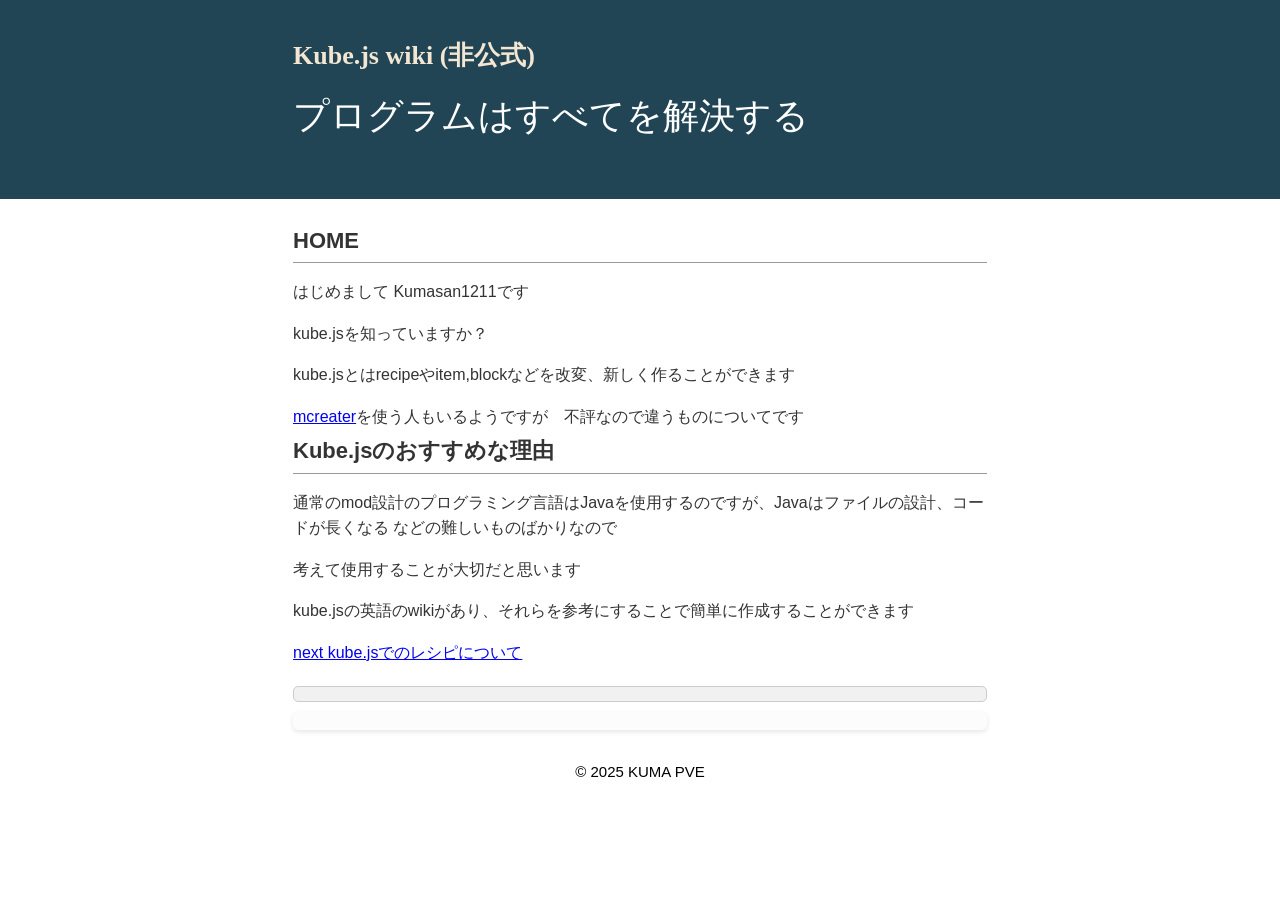
==== kubejs_home.html @ b31454bf "Update and rename index.html to kubejs_home.html" ====
<!DOCTYPE html>
<html lang="ja">
<head>
<meta charset="UTF-8">
<title>Kube.js wiki (非公式)</title>
<meta name="keywords" content="ページのキーワードA,B,C">
<meta name="description" content="ページの説明">
<meta name="viewport" content="width=device-width, initial-scale=1.0">
<link rel="stylesheet" href="index.css">
</head>
<body>
<div id="outer">
<header><div id="header-container"style="color: rgb(255, 255, 255); font-family: 'M PLUS 1p';font-size: 150%;"><div id="head-inner"><h1>Kube.js wiki (非公式)</h1>
<p class="description"style="color: rgb(255, 255, 255); font-family: 'M PLUS 1p';font-size: 150%;">プログラムはすべてを解決する</p></div></div>
</header>
<div id="content-wrapper">
<main>
<div id="inner">
<h2>HOME</h2>
<p>はじめまして Kumasan1211です</p>
  <p>kube.jsを知っていますか？</p>
  <p>kube.jsとはrecipeやitem,blockなどを改変、新しく作ることができます</p>
  <a href="https://mcreator.net/download/2022-2" alt="">mcreater</a>を使う人もいるようですが　不評なので違うものについてです
<h2>Kube.jsのおすすめな理由</h2>
  <p>通常のmod設計のプログラミング言語はJavaを使用するのですが、Javaはファイルの設計、コードが長くなる などの難しいものばかりなので</p>
  <p>考えて使用することが大切だと思います</p>
  <p>kube.jsの英語のwikiがあり、それらを参考にすることで簡単に作成することができます</p>



  <a href="https://kumasan1211.github.io/kubejs_wiki/make_a_mod.html" alt="">next kube.jsでのレシピについて</a>
</div>
</main>
<aside>
<div id="middle-inner">
<div class="side-title"></div>
<div class="side">
<ul>
  
<li></li>
<li></li>
</ul>
</div>
</div>
</aside>
</div>
<footer>© 2025 KUMA PVE</footer>
</div></body>
</html>
---- index.css ----
@charset "UTF-8";
body {
	margin: 0;
	padding: 0;
	backgrond-color: #FFFFFF;
	font-family: "游ゴシック Medium", "ヒラギノ角ゴ Pro", "Hiragino Kaku Gothic Pro", "メイリオ", "Meiryo", sans-serif;
	line-height: 1.6;
    font-size: 16px;
}
#header-container {
  margin: 0 auto;
  width: 694px;
}
header {
	background-color: #214555;
}
#head-inner {
    padding: 25px 0;
}
h1 {
	font-size: 26px;
	font-weight: bold;
	padding: 10px 0 0 0;
	margin: 0;
	color: #f3e6d2;
}
h1 a {
	font-weight: bold;
	color: #f3e6d2;
	text-decoration: none;
}
h1 a:hover {
	color: #e8f3f9;
	text-decoration: none;
}
.description {
	line-height: 1.2;
	color: #f3f2eb;
	margin: 0.5em 0 1em 0;
}
h2 {
	font-size: 22px;
	margin: 0;
	padding: 4px 0;
	border-bottom: 1px solid #999;
}
#content-wrapper {margin: 0 auto;
    width: 694px;}
main {
	color: #333;
}
#inner {
	padding: 20px 0 0 0;
}
ul {
	margin: 0 0 0 1em;
	padding: 0;
}
li {
	list-style: disc;
}
p {
	margin: 1em 0;
}
img {
	max-width: 100%;
	height: auto;
	border: 0;
}
hr {
	border-width: 1px 0 0 0;
	border-style: solid;
	border-color: #ccc;
	height: 1px;
}
a {
	font-weight: normal;
}
aside {

}
#middle-inner {
	padding: 20px 0 20px 0;
}
.side-title {
	padding: 7px 16px 7px 16px;
	background-color: #f1f1f1;
	color: #333;
	font-weight: bold;
	border: 1px solid #ccc;
	margin-bottom: 10px;
	border-radius: 5px;
}
.side {
	margin: 0 0 10px 0;
	padding: 2px 8px 8px 7px;
	background-color: #fcfcfc;
	box-shadow: 0 2px 5px rgba(0, 0, 0, 0.1);
	border-radius: 5px;
}
.side ul {
	margin: 0 0 0 10px;
	padding: 0;
}
.side li {
	list-style: none;
	margin-bottom: 0.5em;
}
.side li a {
	text-decoration: none;
	color: #214555;
}
.side li a:hover {
	text-decoration: underline;
}
footer {
	font-size: 15px;
	height: 100px;
	clear: both;
	text-align: center;
}
blockquote {
	border: 1px solid #ccc;
	padding: 5px;
	margin: 10px;
}
@media screen and (max-width: 767px) {
#header-container {
    margin: 0;
	width: 100%;
}
header {

}
#head-inner {
    padding: 25px 10px;
	background-color: #214555;
}
.description {
}
#content-wrapper {
margin: 0;
	width: 100%;}
main {
width: 100%;
	color: #333;
}
#inner {
	padding: 20px 10px 0 10px;
}
aside {
width: 100%;
}
#middle-inner {
	padding: 10px 10px 20px 10px;
}
h1 {
	font-size: 20px;
}
h2 {
	font-size: 18px;
}
h3 {
	font-size: 16px;
}
h4 {
	font-size: 14px;
}
	
}
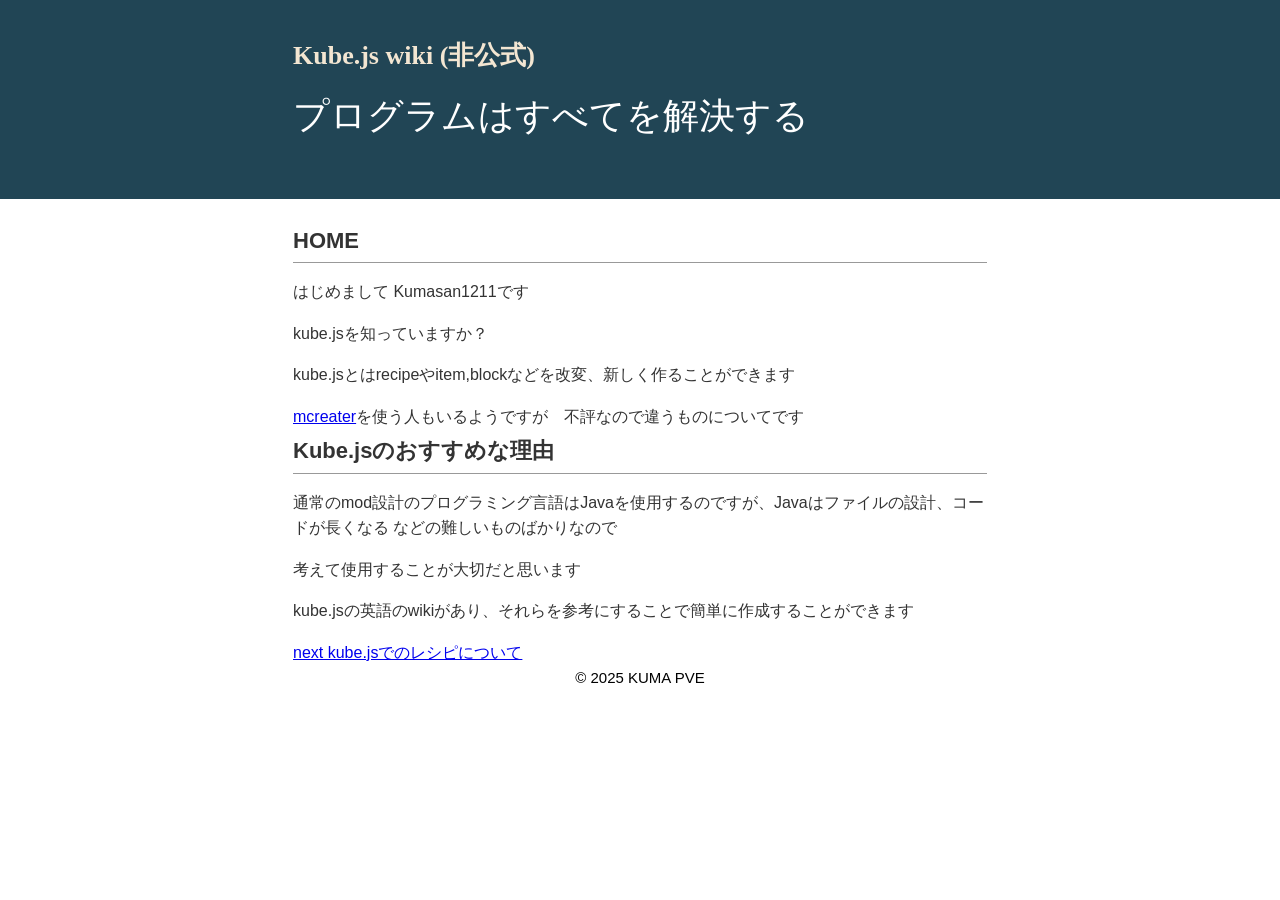
==== commit e30cd213: "Update kubejs_home.html" ====
--- a/kubejs_home.html
+++ b/kubejs_home.html
@@ -32,16 +32,6 @@
 </div>
 </main>
 <aside>
-<div id="middle-inner">
-<div class="side-title"></div>
-<div class="side">
-<ul>
-  
-<li></li>
-<li></li>
-</ul>
-</div>
-</div>
 </aside>
 </div>
 <footer>© 2025 KUMA PVE</footer>
--- a/index.css
+++ b/index.css
@@ -84,8 +84,8 @@
 }
 .side-title {
 	padding: 7px 16px 7px 16px;
-	background-color: #f1f1f1;
-	color: #333;
+	background-color: #CEC9CB;
+	color:white;
 	font-weight: bold;
 	border: 1px solid #ccc;
 	margin-bottom: 10px;
@@ -95,8 +95,9 @@
 	margin: 0 0 10px 0;
 	padding: 2px 8px 8px 7px;
 	background-color: #fcfcfc;
-	box-shadow: 0 2px 5px rgba(0, 0, 0, 0.1);
+	box-shadow: 0 2px 2px rgba(0, 0, 0, 0.1);
 	border-radius: 5px;
+	color:black;
 }
 .side ul {
 	margin: 0 0 0 10px;
@@ -166,5 +167,12 @@
 h4 {
 	font-size: 14px;
 }
-	
+.red
+	{
+		color: red;
+	}
+	.function
+	{
+		color: yellow;
+	}
 }
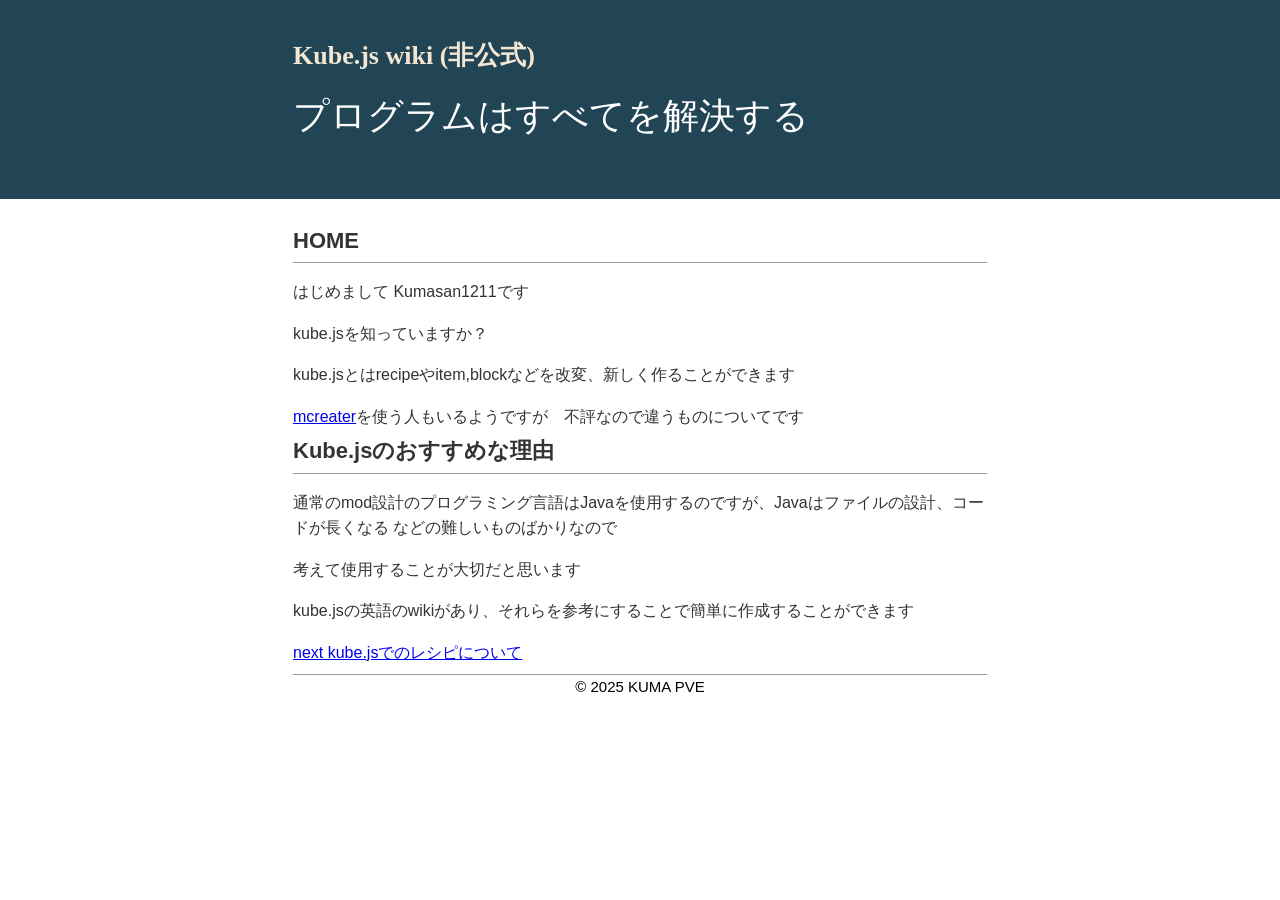
==== commit 40f68f03: "Update kubejs_home.html" ====
--- a/kubejs_home.html
+++ b/kubejs_home.html
@@ -29,6 +29,8 @@
 
 
   <a href="https://kumasan1211.github.io/kubejs_wiki/make_a_mod.html" alt="">next kube.jsでのレシピについて</a>
+
+  <h2> </h2>
 </div>
 </main>
 <aside>
